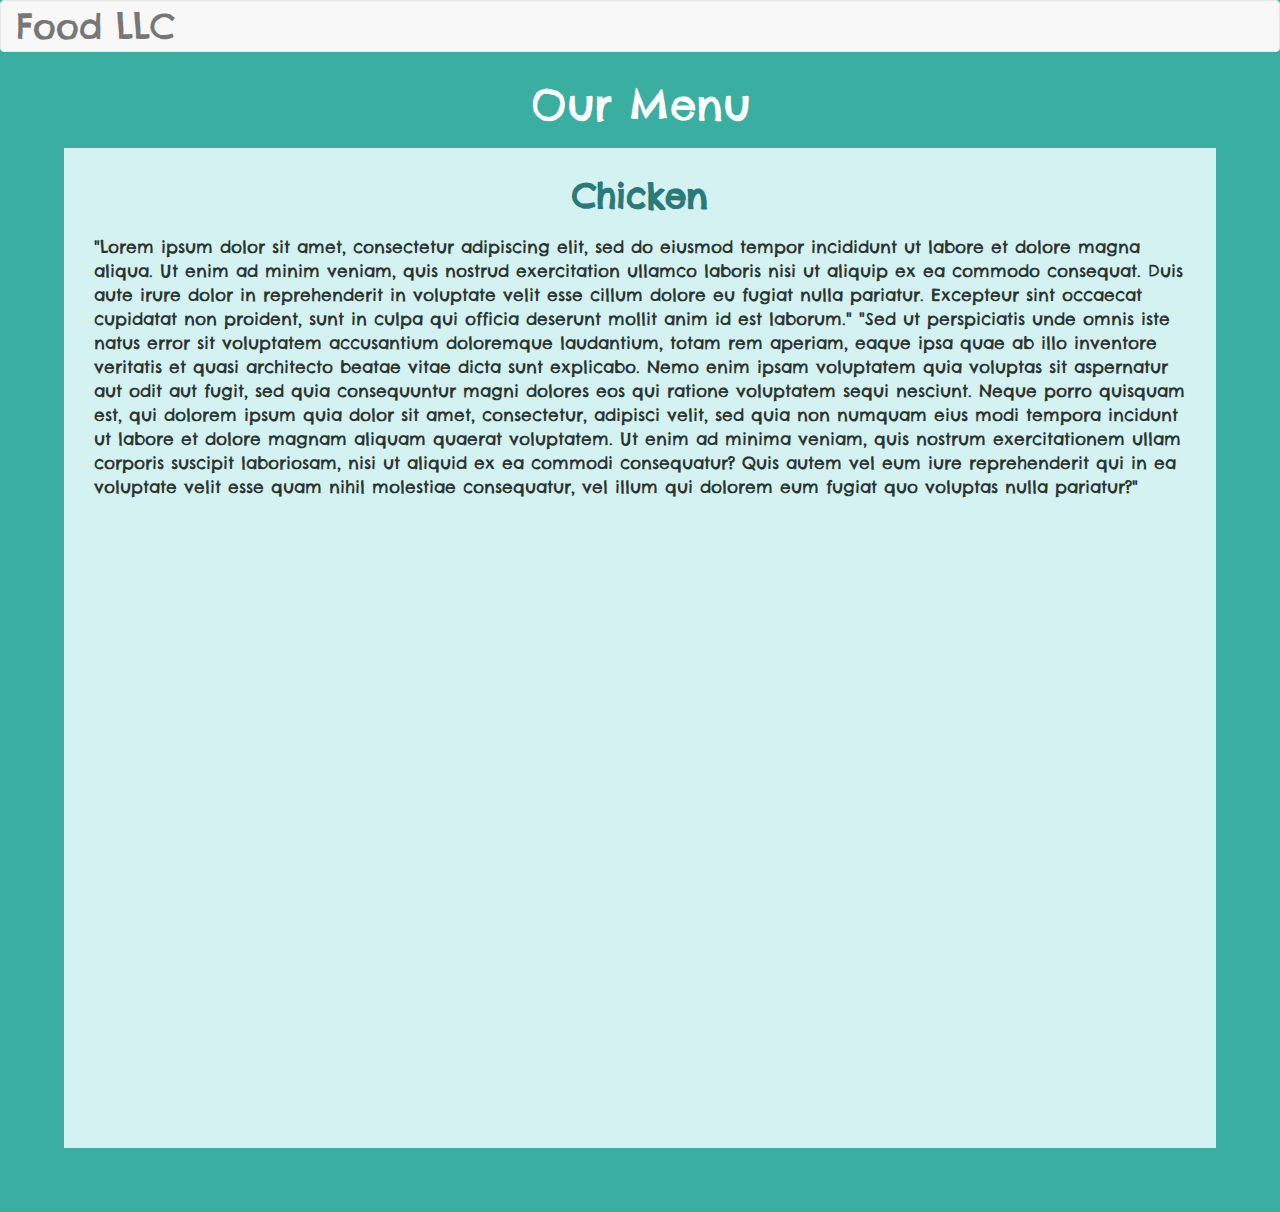
==== Module3-solution/index.html @ c19bfaf7 "Module 3 Assignment" ====
<!doctype html>
<html lang="en">

<head>
    <meta charset="utf-8">
    <meta http-equiv="X-UA-Compatible" content="IE=edge">
    <meta name="viewport" content="width=device-width, initial-scale=1">

    <title>Food LLC</title>
    <link rel="stylesheet" href="css/bootstrap.min.css">
    <link rel="stylesheet" href="css/styles.css">
    <link href="https://fonts.googleapis.com/css2?family=Chelsea+Market&display=swap" rel="stylesheet">
</head>

<body>
    <nav class="navbar navbar-default">
        <div class="container-fluid">
            <div class="navbar-header" id="navbar1">
                <button type="button" class="navbar-toggle collapsed" data-toggle="collapse"
                    data-target="#bs-example-navbar-collapse-1" aria-expanded="false">
                    <span class="sr-only">Toggle navigation</span>
                    <span class="icon-bar"></span>
                    <span class="icon-bar"></span>
                    <span class="icon-bar"></span>
                </button>
                <a class="navbar-brand" id="brandName">Food LLC</a>
            </div>

            <!-- Collect the nav links, forms, and other content for toggling -->
            <div class="collapse navbar-collapse" id="bs-example-navbar-collapse-1">
                <ul class="nav navbar-nav">
                    <li class="visible-xs"><a href="#">Chicken</a></li>
                    <li class="visible-xs"><a href="#">Beef</a></li>
                    <li class="visible-xs"><a href="#">Sushi</a></li>
                </ul>
            </div><!-- /.navbar-collapse -->
        </div><!-- /.container-fluid -->
    </nav>
    <h1 class="text-center main-heading">Our Menu</h1>
    <div class="container-fluid" id="mainContent">
        <div class=" col-xs-12 ">
            <h3 class="text-center" id="sectionHeader">Chicken</h1>
            <p>
                "Lorem ipsum dolor sit amet, consectetur adipiscing elit, sed do eiusmod tempor incididunt ut labore et dolore magna aliqua. Ut enim ad minim veniam, quis nostrud exercitation ullamco laboris nisi ut aliquip ex ea commodo consequat. Duis aute irure dolor in reprehenderit in voluptate velit esse cillum dolore eu fugiat nulla pariatur. Excepteur sint occaecat cupidatat non proident, sunt in culpa qui officia deserunt mollit anim id est laborum."
                "Sed ut perspiciatis unde omnis iste natus error sit voluptatem accusantium doloremque laudantium, totam rem aperiam, eaque ipsa quae ab illo inventore veritatis et quasi architecto beatae vitae dicta sunt explicabo. Nemo enim ipsam voluptatem quia voluptas sit aspernatur aut odit aut fugit, sed quia consequuntur magni dolores eos qui ratione voluptatem sequi nesciunt. Neque porro quisquam est, qui dolorem ipsum quia dolor sit amet, consectetur, adipisci velit, sed quia non numquam eius modi tempora incidunt ut labore et dolore magnam aliquam quaerat voluptatem. Ut enim ad minima veniam, quis nostrum exercitationem ullam corporis suscipit laboriosam, nisi ut aliquid ex ea commodi consequatur? Quis autem vel eum iure reprehenderit qui in ea voluptate velit esse quam nihil molestiae consequatur, vel illum qui dolorem eum fugiat quo voluptas nulla pariatur?"
            </p>
        </div>
    </div>


    <!-- jQuery (Bootstrap JS plugins depend on it) -->
    <script src="js/jquery-1.11.3.min.js"></script>
    <script src="js/bootstrap.min.js"></script>
    <script src="js/script.js"></script>
</body>

</html>
---- Module3-solution/css/styles.css ----
body {
    background-color: #3aafa1;
    font-family: 'Chelsea Market', cursive; 
}

#bs-example-navbar-collapse-1 {
    text-align: center;
    font-size: 1.5em;
}

#bs-example-navbar-collapse-1 ul li{
    border: #2c3531 2px solid;
    background-color: #d3f2f1;
}

#bs-example-navbar-collapse-1 ul li:hover{
    background-color: #3aafa9;
}

#bs-example-navbar-collapse-1 a{
    color: #2b7a78;
}

#bs-example-navbar-collapse-1 a:hover{
    color: #17252a;
}


#mainContent {
    height: 1000px;
    background-color: #d3f2f1;
    margin: 5%;
    color: #2c3531;
    margin-top: 0;
    font-size: 1.2em;
}

#sectionHeader {
    font-weight: bolder;
    color: #2b7a78;
    font-size: 2em;
    padding: 10px;
}

.main-heading {
    color: #feffff;
    padding: 10px;
    margin: 10px;
    font-size: 3em;
}

#brandName {
    font-size: 2.5em;
    padding-bottom: 20px;
}
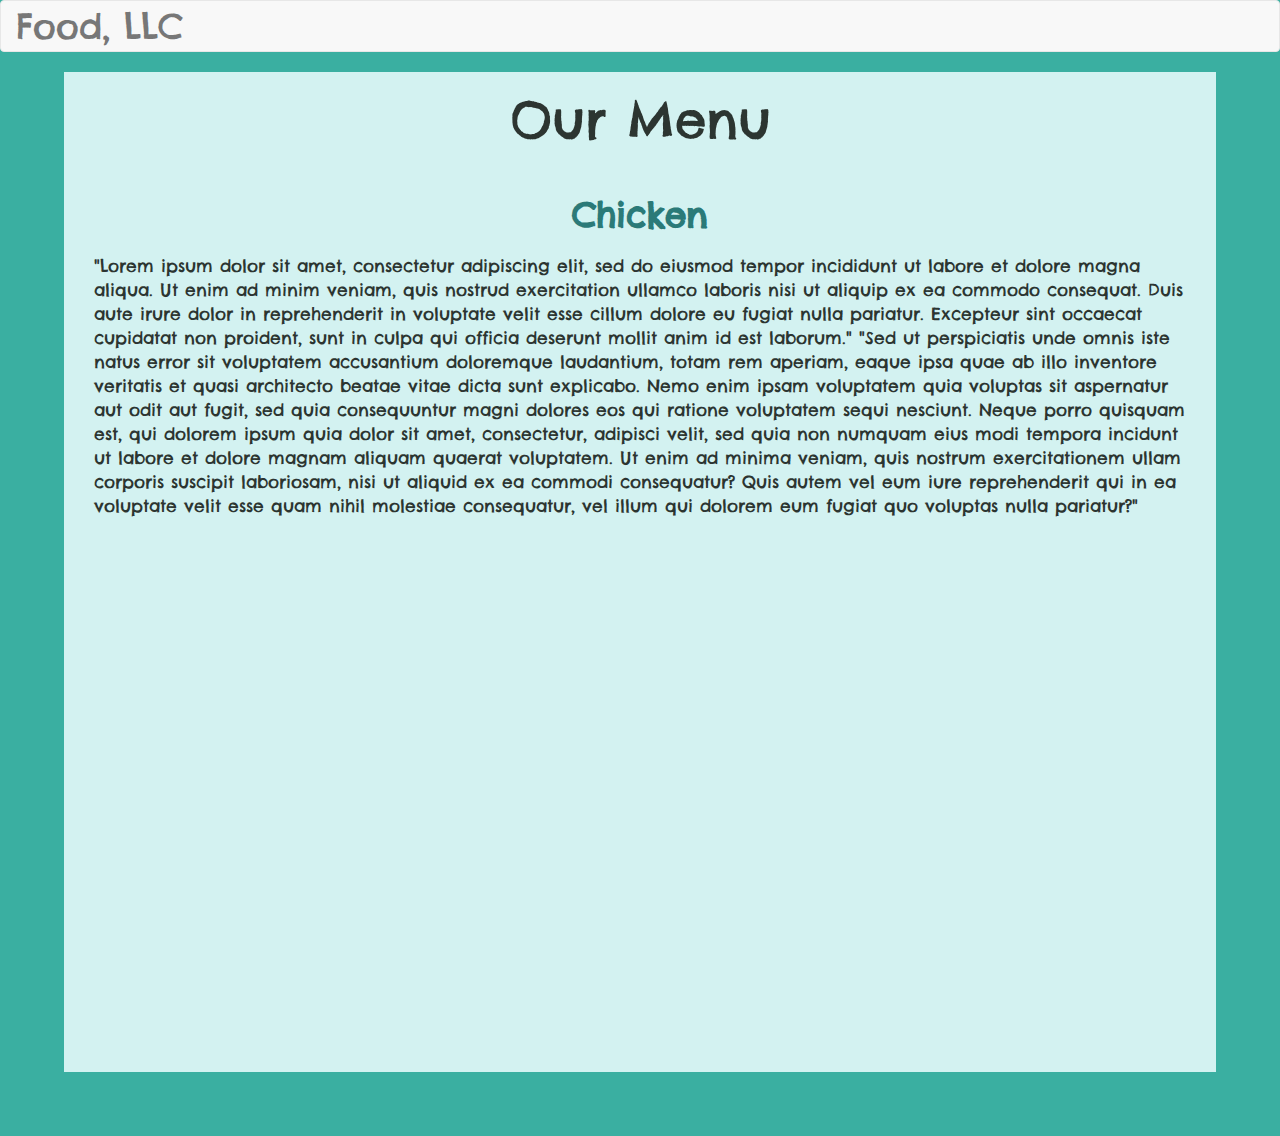
==== commit 011a8044: "Resubmit" ====
--- a/Module3-solution/index.html
+++ b/Module3-solution/index.html
@@ -23,7 +23,7 @@
                     <span class="icon-bar"></span>
                     <span class="icon-bar"></span>
                 </button>
-                <a class="navbar-brand" id="brandName">Food LLC</a>
+                <a class="navbar-brand" id="brandName">Food, LLC</a>
             </div>
 
             <!-- Collect the nav links, forms, and other content for toggling -->
@@ -36,8 +36,8 @@
             </div><!-- /.navbar-collapse -->
         </div><!-- /.container-fluid -->
     </nav>
-    <h1 class="text-center main-heading">Our Menu</h1>
     <div class="container-fluid" id="mainContent">
+        <h1 class="text-center main-heading">Our Menu</h1>
         <div class=" col-xs-12 ">
             <h3 class="text-center" id="sectionHeader">Chicken</h1>
             <p>
--- a/Module3-solution/css/styles.css
+++ b/Module3-solution/css/styles.css
@@ -43,7 +43,7 @@
 }
 
 .main-heading {
-    color: #feffff;
+    color: #2c3531;
     padding: 10px;
     margin: 10px;
     font-size: 3em;
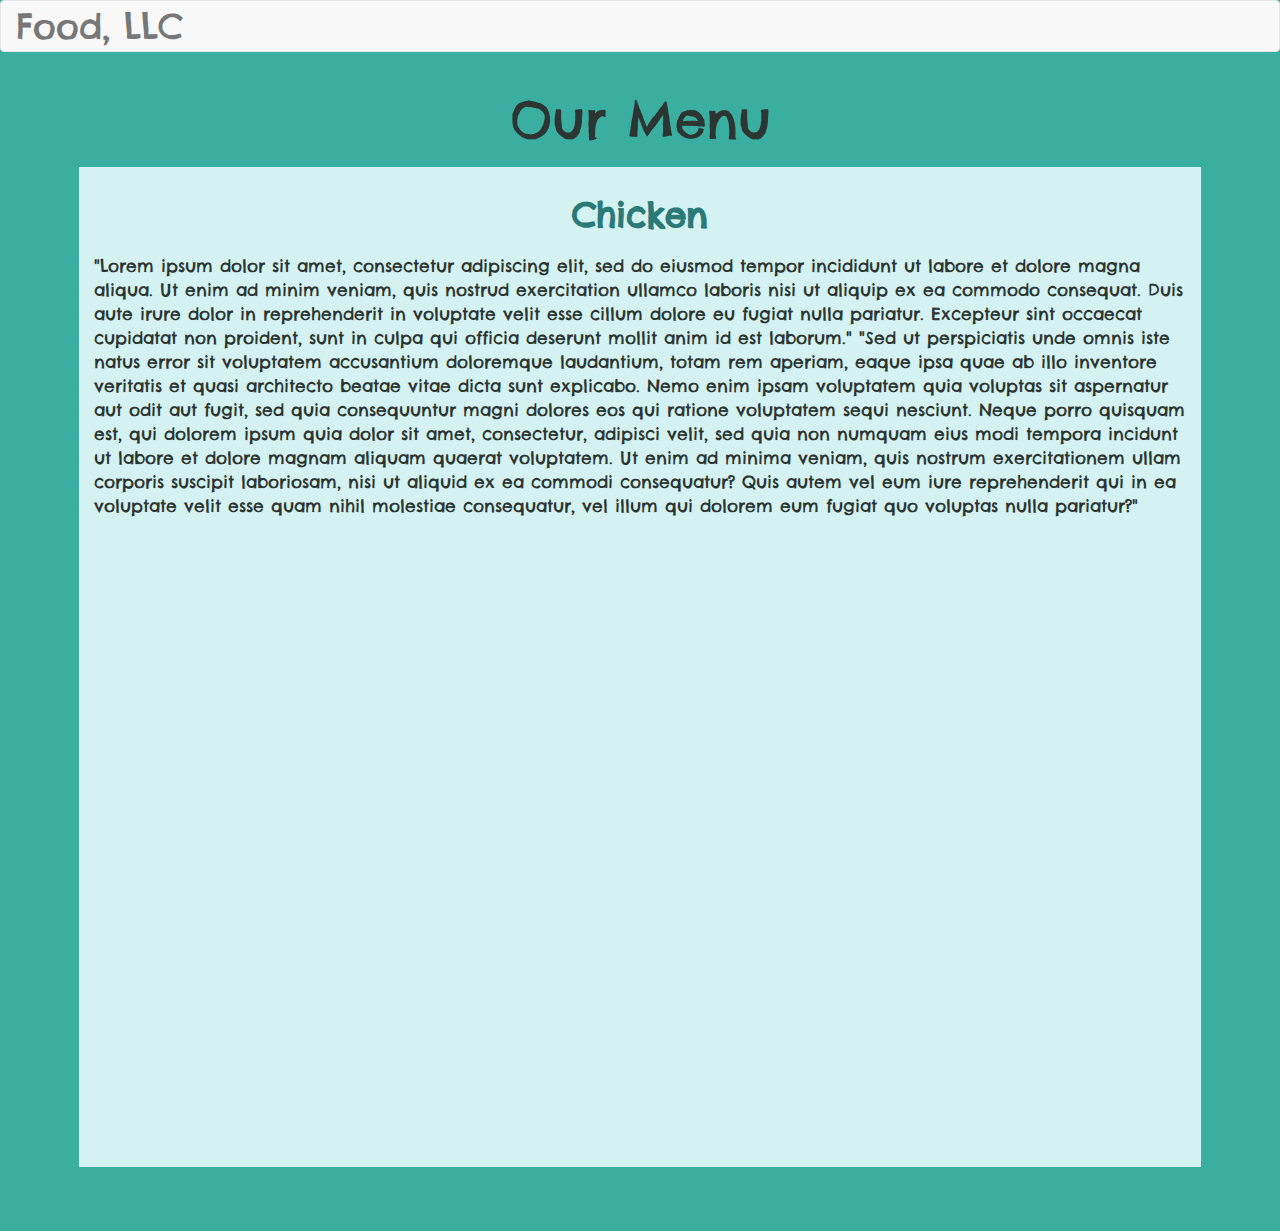
==== commit 82f0679c: "Content Box Update" ====
--- a/Module3-solution/index.html
+++ b/Module3-solution/index.html
@@ -36,9 +36,9 @@
             </div><!-- /.navbar-collapse -->
         </div><!-- /.container-fluid -->
     </nav>
-    <div class="container-fluid" id="mainContent">
-        <h1 class="text-center main-heading">Our Menu</h1>
-        <div class=" col-xs-12 ">
+    <div class="container-fluid"  id="mainContent">
+        <h1 class="text-center" id="mainHeading">Our Menu</h1>
+        <div class="col-xs-12 subContent">
             <h3 class="text-center" id="sectionHeader">Chicken</h1>
             <p>
                 "Lorem ipsum dolor sit amet, consectetur adipiscing elit, sed do eiusmod tempor incididunt ut labore et dolore magna aliqua. Ut enim ad minim veniam, quis nostrud exercitation ullamco laboris nisi ut aliquip ex ea commodo consequat. Duis aute irure dolor in reprehenderit in voluptate velit esse cillum dolore eu fugiat nulla pariatur. Excepteur sint occaecat cupidatat non proident, sunt in culpa qui officia deserunt mollit anim id est laborum."
--- a/Module3-solution/css/styles.css
+++ b/Module3-solution/css/styles.css
@@ -27,8 +27,7 @@
 
 
 #mainContent {
-    height: 1000px;
-    background-color: #d3f2f1;
+    
     margin: 5%;
     color: #2c3531;
     margin-top: 0;
@@ -42,7 +41,7 @@
     padding: 10px;
 }
 
-.main-heading {
+#mainHeading {
     color: #2c3531;
     padding: 10px;
     margin: 10px;
@@ -54,3 +53,8 @@
     padding-bottom: 20px;
 }
 
+.subContent {
+    background-color: #d3f2f1;
+    height: 1000px;
+
+}